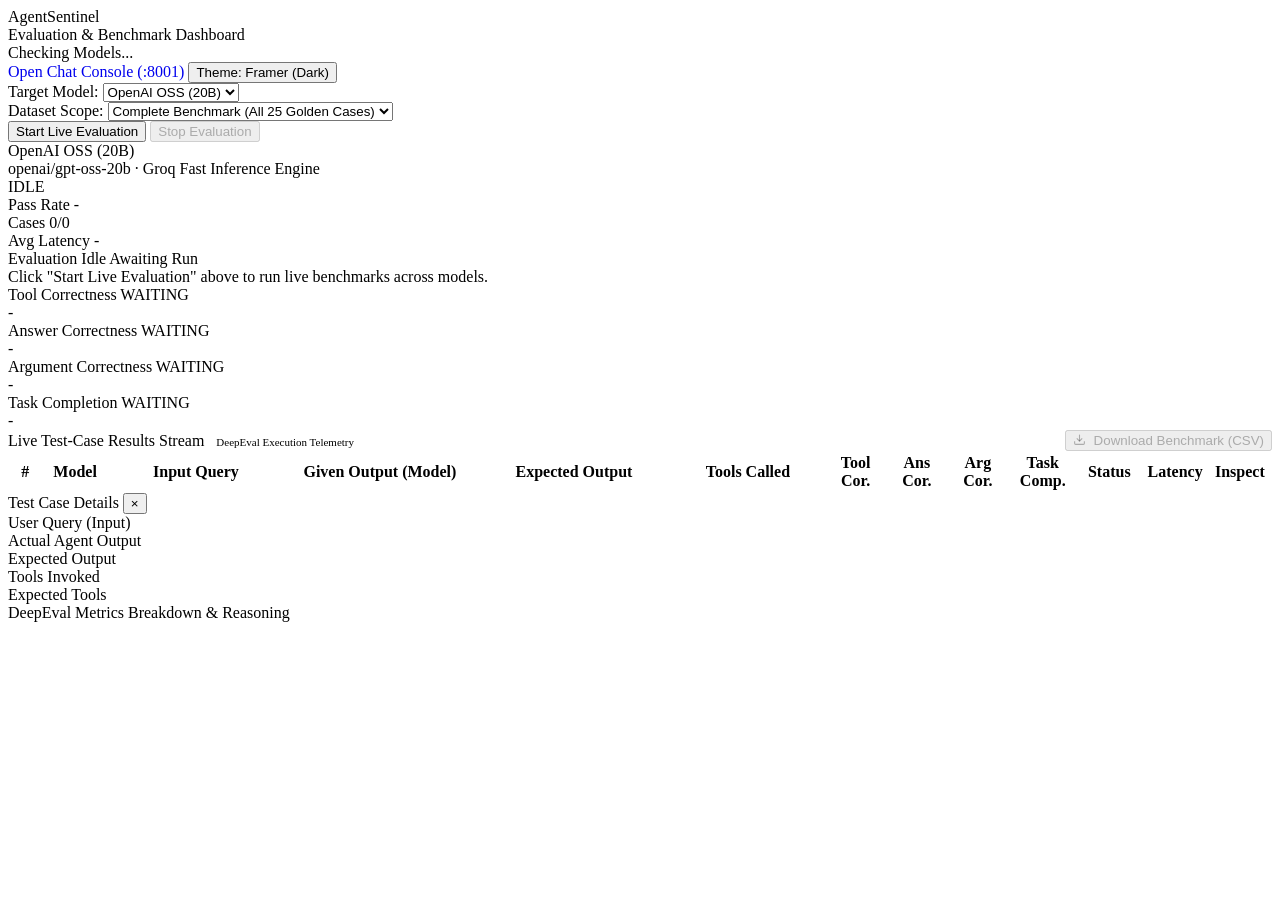
==== frontend/eval/index.html @ 0b5c8ece "feat: initial release of AgentSentinel - enterprise agent evaluation and policy guardrail harness" ====
<!DOCTYPE html>
<html lang="en" data-theme="framer">
<head>
  <meta charset="UTF-8">
  <meta name="viewport" content="width=device-width, initial-scale=1.0">
  <title>AgentSentinel | Evaluation Dashboard</title>
  <link rel="stylesheet" href="/static/css/tokens.css">
  <link rel="stylesheet" href="/static/css/layout.css">
  <link rel="stylesheet" href="/static/css/eval.css">
</head>
<body>

  <!-- Top Navigation Header -->
  <header class="app-header">
    <div class="brand-section">
      <div class="brand-logo-mark">
        <div class="brand-logo-mark-inner"></div>
      </div>
      <div class="brand-title">AgentSentinel</div>
      <div class="brand-subtitle">Evaluation & Benchmark Dashboard</div>
    </div>

    <!-- Header Actions -->
    <div class="header-actions">
      <div class="model-pill-badge">
        <span class="status-dot"></span>
        <span id="headerModelStatus">Checking Models...</span>
      </div>
      <a href="http://127.0.0.1:8001" target="_blank" class="model-pill-badge" style="text-decoration: none; cursor: pointer;">
        <span>Open Chat Console (:8001)</span>
      </a>
      <button type="button" id="themeToggleBtn" class="theme-toggle-btn">
        Theme: Framer (Dark)
      </button>
    </div>
  </header>

  <!-- App Main Layout -->
  <main class="app-container">
    <section class="eval-view active" style="width: 100%;">

      <!-- Top Control & Action Bar -->
      <div class="eval-control-bar">
        <div class="control-group">
          <div class="control-item">
            <span class="control-label">Target Model:</span>
            <select id="evalModelSelect" class="control-select">
              <option value="llama" selected>OpenAI OSS (20B)</option>
            </select>
          </div>

          <div class="control-item">
            <span class="control-label">Dataset Scope:</span>
            <select id="evalCountSelect" class="control-select">
              <option value="3">Quick Sample (3 Cases)</option>
              <option value="5">Standard Sample (5 Cases)</option>
              <option value="25" selected>Complete Benchmark (All 25 Golden Cases)</option>
            </select>
          </div>
        </div>

        <div class="eval-action-buttons">
          <button type="button" id="startEvalBtn" class="btn-start-eval">Start Live Evaluation</button>
          <button type="button" id="cancelEvalBtn" class="btn-cancel-eval" disabled>Stop Evaluation</button>
        </div>
      </div>

      <!-- Model Status Card: OpenAI OSS (20B) -->
      <div class="model-status-grid" style="grid-template-columns: 1fr;">
        <div id="modelCard_llama" class="model-card">
          <div class="model-card-header">
            <div>
              <div class="model-brand-title">OpenAI OSS (20B)</div>
              <div class="model-brand-id">openai/gpt-oss-20b · Groq Fast Inference Engine</div>
            </div>
            <span class="status-badge idle">IDLE</span>
          </div>
          <div class="model-progress-bar-bg">
            <div class="model-progress-bar-fill"></div>
          </div>
          <div class="model-stats-row">
            <div class="stat-box">
              <span class="stat-label">Pass Rate</span>
              <span class="stat-value card-pass-rate">-</span>
            </div>
            <div class="stat-box">
              <span class="stat-label">Cases</span>
              <span class="stat-value card-case-count">0/0</span>
            </div>
            <div class="stat-box">
              <span class="stat-label">Avg Latency</span>
              <span class="stat-value card-latency">-</span>
            </div>
          </div>
        </div>
      </div>

      <!-- Active Stepper & DeepEval Metrics Gauges -->
      <div class="live-stepper-panel">
        <div class="stepper-header">
          <span id="stepperCaseTag" class="active-case-tag">Evaluation Idle</span>
          <span id="stepperCatBadge" class="case-category-badge">Awaiting Run</span>
        </div>
        <div id="activeCaseQuery" class="stepper-query-preview">
          Click "Start Live Evaluation" above to run live benchmarks across models.
        </div>

        <div class="metrics-gauges-grid">
          
          <div class="metric-gauge-card">
            <div class="metric-gauge-header">
              <span class="metric-gauge-title">Tool Correctness</span>
              <span id="mToolStatus" class="metric-badge-status">WAITING</span>
            </div>
            <div id="mToolScore" class="metric-score-value">-</div>
          </div>

          <div class="metric-gauge-card">
            <div class="metric-gauge-header">
              <span class="metric-gauge-title">Answer Correctness</span>
              <span id="mAnswerStatus" class="metric-badge-status">WAITING</span>
            </div>
            <div id="mAnswerScore" class="metric-score-value">-</div>
          </div>

          <div class="metric-gauge-card">
            <div class="metric-gauge-header">
              <span class="metric-gauge-title">Argument Correctness</span>
              <span id="mArgStatus" class="metric-badge-status">WAITING</span>
            </div>
            <div id="mArgScore" class="metric-score-value">-</div>
          </div>

          <div class="metric-gauge-card">
            <div class="metric-gauge-header">
              <span class="metric-gauge-title">Task Completion</span>
              <span id="mTaskStatus" class="metric-badge-status">WAITING</span>
            </div>
            <div id="mTaskScore" class="metric-score-value">-</div>
          </div>

        </div>
      </div>

      <!-- Live Test Results Table -->
      <div class="results-table-section">
        <div class="section-header-bar" style="display: flex; justify-content: space-between; align-items: center;">
          <div>
            <span class="section-title">Live Test-Case Results Stream</span>
            <span style="font-size: 11px; color: var(--ink-muted); margin-left: 8px;">DeepEval Execution Telemetry</span>
          </div>
          <button type="button" id="downloadCsvBtn" class="btn-download" disabled title="Download completed test results as CSV spreadsheet">
            <svg width="13" height="13" viewBox="0 0 24 24" fill="none" stroke="currentColor" stroke-width="2" style="vertical-align: -1px; margin-right: 4px;"><path d="M21 15v4a2 2 0 0 1-2 2H5a2 2 0 0 1-2-2v-4"/><polyline points="7 10 12 15 17 10"/><line x1="12" y1="15" x2="12" y2="3"/></svg>
            Download Benchmark (CSV)
          </button>
        </div>
        <div class="table-responsive-container">
          <table class="results-table">
            <thead>
              <tr>
                <th style="width: 45px;">#</th>
                <th style="width: 80px;">Model</th>
                <th style="min-width: 170px;">Input Query</th>
                <th style="min-width: 190px;">Given Output (Model)</th>
                <th style="min-width: 190px;">Expected Output</th>
                <th style="min-width: 150px;">Tools Called</th>
                <th style="width: 80px;" title="Tool Correctness Metric">Tool Cor.</th>
                <th style="width: 80px;" title="Answer Correctness Metric">Ans Cor.</th>
                <th style="width: 80px;" title="Argument Correctness Metric">Arg Cor.</th>
                <th style="width: 80px;" title="Task Completion Metric">Task Comp.</th>
                <th style="width: 75px;">Status</th>
                <th style="width: 70px;">Latency</th>
                <th style="width: 65px;">Inspect</th>
              </tr>
            </thead>
            <tbody id="resultsTableBody">
              <!-- Populated dynamically via eval.js with all matrices -->
            </tbody>
          </table>
        </div>
      </div>

      <!-- Comparative Multi-Model Leaderboard -->
      <div id="leaderboardSection" class="leaderboard-section" style="display: none;">
        <div class="section-header-bar">
          <span class="section-title">Multi-Model Comparative Leaderboard</span>
          <span style="font-size: 11px; color: var(--ink-muted);">Final Benchmark Summary</span>
        </div>
        <table class="leaderboard-table">
          <thead>
            <tr>
              <th style="width: 50px;">Rank</th>
              <th>Candidate Model</th>
              <th>Provider</th>
              <th>Pass Rate</th>
              <th>Status</th>
              <th>Avg Score</th>
              <th>Avg Latency</th>
            </tr>
          </thead>
          <tbody id="leaderboardTableBody">
            <!-- Populated dynamically via eval.js upon run completion -->
          </tbody>
        </table>
      </div>

    </section>
  </main>

  <!-- Modal Drawer for Case Inspection -->
  <div id="caseModal" class="case-modal-overlay">
    <div class="case-modal-content">
      <div class="modal-header">
        <span id="modalCaseTitle" class="modal-title">Test Case Details</span>
        <button type="button" id="closeModalBtn" class="modal-close-btn">&times;</button>
      </div>
      <div class="modal-body">
        
        <div class="modal-section-box">
          <span class="modal-field-title">User Query (Input)</span>
          <div id="modalInput" class="modal-field-content"></div>
        </div>

        <div id="modalErrorSection" class="modal-section-box" style="display: none;">
          <span class="modal-field-title" style="color: var(--semantic-error);">Error / Diagnostics</span>
          <div id="modalErrorContent" class="modal-field-content" style="color: var(--semantic-error);"></div>
        </div>

        <div class="modal-section-box">
          <span class="modal-field-title">Actual Agent Output</span>
          <div id="modalActualOutput" class="modal-field-content"></div>
        </div>

        <div class="modal-section-box">
          <span class="modal-field-title">Expected Output</span>
          <div id="modalExpectedOutput" class="modal-field-content"></div>
        </div>

        <div class="modal-section-box">
          <span class="modal-field-title">Tools Invoked</span>
          <div id="modalToolsCalled" class="modal-field-content code"></div>
        </div>

        <div class="modal-section-box">
          <span class="modal-field-title">Expected Tools</span>
          <div id="modalExpectedTools" class="modal-field-content code"></div>
        </div>

        <div class="modal-section-box">
          <span class="modal-field-title">DeepEval Metrics Breakdown & Reasoning</span>
          <div id="modalMetricsJson" class="modal-field-content code"></div>
        </div>

      </div>
    </div>
  </div>

  <script>
    // Theme Switcher & Model Status for Eval Dashboard
    const themeBtn = document.getElementById("themeToggleBtn");
    if (themeBtn) {
      const currentTheme = localStorage.getItem("agent_eval_theme") || "framer";
      document.documentElement.setAttribute("data-theme", currentTheme);
      themeBtn.textContent = currentTheme === "framer" ? "Theme: Framer (Dark)" : "Theme: Intercom (Cream)";

      themeBtn.addEventListener("click", () => {
        const active = document.documentElement.getAttribute("data-theme") || "framer";
        const next = active === "framer" ? "intercom" : "framer";
        document.documentElement.setAttribute("data-theme", next);
        localStorage.setItem("agent_eval_theme", next);
        themeBtn.textContent = next === "framer" ? "Theme: Framer (Dark)" : "Theme: Intercom (Cream)";
      });
    }

    // Health check on models
    fetch("/api/models/status")
      .then(res => res.json())
      .then(models => {
        const pill = document.getElementById("headerModelStatus");
        if (pill) {
          const readyCount = models.filter(m => m.configured).length;
          pill.textContent = `${readyCount}/${models.length} Models Ready`;
        }
      })
      .catch(console.warn);
  </script>
  <script src="/static/js/eval.js"></script>
</body>
</html>
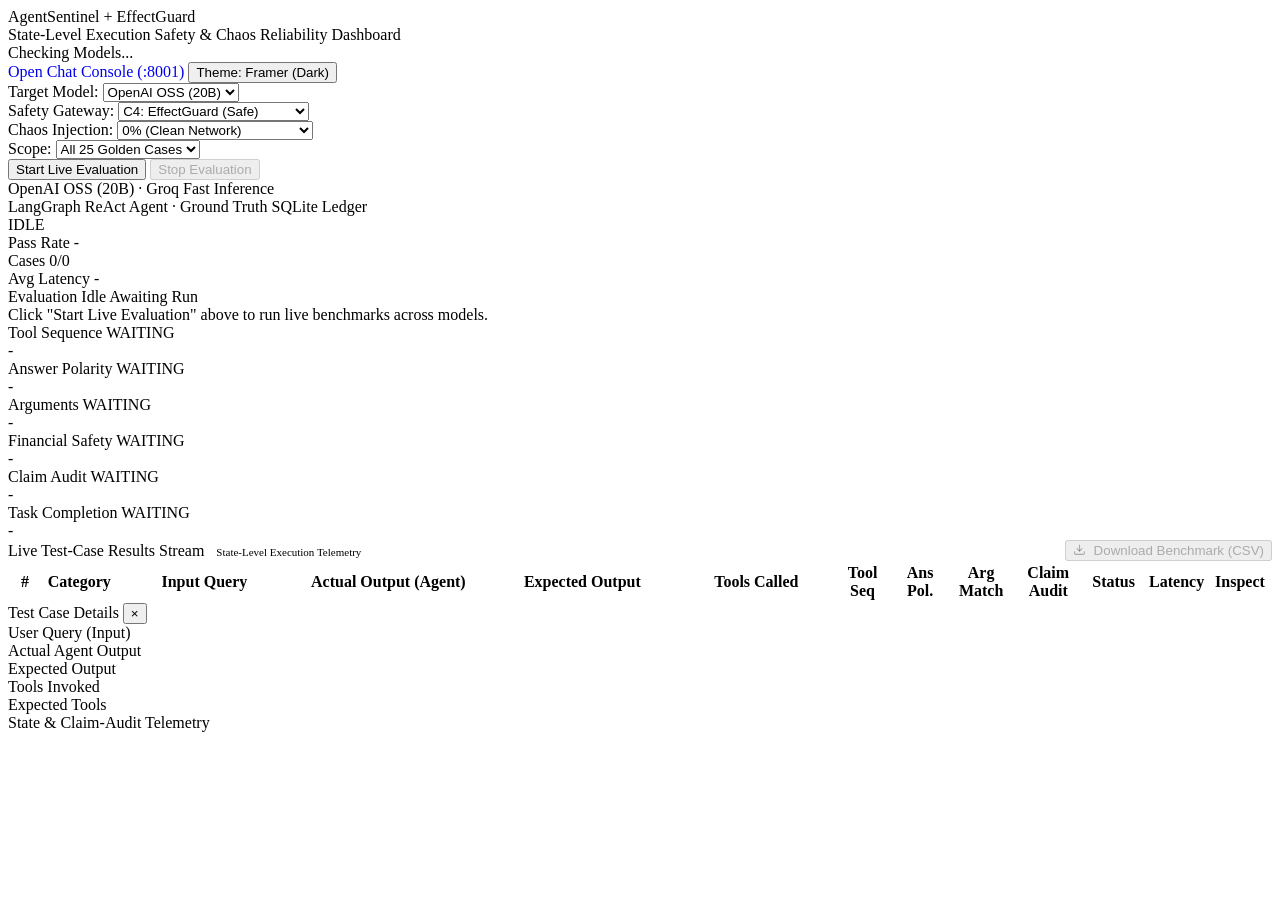
==== commit 0cd944db: "feat: upgrade to AgentSentinel + EffectGuard execution safety gateway and policy guardrail harness -" ====
--- a/frontend/eval/index.html
+++ b/frontend/eval/index.html
@@ -16,8 +16,8 @@
       <div class="brand-logo-mark">
         <div class="brand-logo-mark-inner"></div>
       </div>
-      <div class="brand-title">AgentSentinel</div>
-      <div class="brand-subtitle">Evaluation & Benchmark Dashboard</div>
+      <div class="brand-title">AgentSentinel + EffectGuard</div>
+      <div class="brand-subtitle">State-Level Execution Safety & Chaos Reliability Dashboard</div>
     </div>
 
     <!-- Header Actions -->
@@ -45,16 +45,33 @@
           <div class="control-item">
             <span class="control-label">Target Model:</span>
             <select id="evalModelSelect" class="control-select">
-              <option value="llama" selected>OpenAI OSS (20B)</option>
+              <option value="openai" selected>OpenAI OSS (20B)</option>
             </select>
           </div>
 
           <div class="control-item">
-            <span class="control-label">Dataset Scope:</span>
+            <span class="control-label">Safety Gateway:</span>
+            <select id="evalConditionSelect" class="control-select">
+              <option value="c4" selected>C4: EffectGuard (Safe)</option>
+              <option value="c0">C0: Naive Baseline (Unsafe)</option>
+            </select>
+          </div>
+
+          <div class="control-item">
+            <span class="control-label">Chaos Injection:</span>
+            <select id="evalFaultRateSelect" class="control-select">
+              <option value="0.0" selected>0% (Clean Network)</option>
+              <option value="0.20">20% (Chaos 504 Timeouts)</option>
+              <option value="0.35">35% (Severe Network Drops)</option>
+            </select>
+          </div>
+
+          <div class="control-item">
+            <span class="control-label">Scope:</span>
             <select id="evalCountSelect" class="control-select">
-              <option value="3">Quick Sample (3 Cases)</option>
-              <option value="5">Standard Sample (5 Cases)</option>
-              <option value="25" selected>Complete Benchmark (All 25 Golden Cases)</option>
+              <option value="3">Sample (3 Cases)</option>
+              <option value="5">Standard (5 Cases)</option>
+              <option value="25" selected>All 25 Golden Cases</option>
             </select>
           </div>
         </div>
@@ -67,11 +84,11 @@
 
       <!-- Model Status Card: OpenAI OSS (20B) -->
       <div class="model-status-grid" style="grid-template-columns: 1fr;">
-        <div id="modelCard_llama" class="model-card">
+        <div id="modelCard_openai" class="model-card">
           <div class="model-card-header">
             <div>
-              <div class="model-brand-title">OpenAI OSS (20B)</div>
-              <div class="model-brand-id">openai/gpt-oss-20b · Groq Fast Inference Engine</div>
+              <div class="model-brand-title">OpenAI OSS (20B) · Groq Fast Inference</div>
+              <div class="model-brand-id">LangGraph ReAct Agent · Ground Truth SQLite Ledger</div>
             </div>
             <span class="status-badge idle">IDLE</span>
           </div>
@@ -105,11 +122,11 @@
           Click "Start Live Evaluation" above to run live benchmarks across models.
         </div>
 
-        <div class="metrics-gauges-grid">
+        <div class="metrics-gauges-grid" style="grid-template-columns: repeat(6, 1fr);">
           
           <div class="metric-gauge-card">
             <div class="metric-gauge-header">
-              <span class="metric-gauge-title">Tool Correctness</span>
+              <span class="metric-gauge-title">Tool Sequence</span>
               <span id="mToolStatus" class="metric-badge-status">WAITING</span>
             </div>
             <div id="mToolScore" class="metric-score-value">-</div>
@@ -117,7 +134,7 @@
 
           <div class="metric-gauge-card">
             <div class="metric-gauge-header">
-              <span class="metric-gauge-title">Answer Correctness</span>
+              <span class="metric-gauge-title">Answer Polarity</span>
               <span id="mAnswerStatus" class="metric-badge-status">WAITING</span>
             </div>
             <div id="mAnswerScore" class="metric-score-value">-</div>
@@ -125,10 +142,26 @@
 
           <div class="metric-gauge-card">
             <div class="metric-gauge-header">
-              <span class="metric-gauge-title">Argument Correctness</span>
+              <span class="metric-gauge-title">Arguments</span>
               <span id="mArgStatus" class="metric-badge-status">WAITING</span>
             </div>
             <div id="mArgScore" class="metric-score-value">-</div>
+          </div>
+
+          <div class="metric-gauge-card">
+            <div class="metric-gauge-header">
+              <span class="metric-gauge-title">Financial Safety</span>
+              <span id="mFinStatus" class="metric-badge-status">WAITING</span>
+            </div>
+            <div id="mFinScore" class="metric-score-value">-</div>
+          </div>
+
+          <div class="metric-gauge-card">
+            <div class="metric-gauge-header">
+              <span class="metric-gauge-title">Claim Audit</span>
+              <span id="mClaimStatus" class="metric-badge-status">WAITING</span>
+            </div>
+            <div id="mClaimScore" class="metric-score-value">-</div>
           </div>
 
           <div class="metric-gauge-card">
@@ -147,7 +180,7 @@
         <div class="section-header-bar" style="display: flex; justify-content: space-between; align-items: center;">
           <div>
             <span class="section-title">Live Test-Case Results Stream</span>
-            <span style="font-size: 11px; color: var(--ink-muted); margin-left: 8px;">DeepEval Execution Telemetry</span>
+            <span style="font-size: 11px; color: var(--ink-muted); margin-left: 8px;">State-Level Execution Telemetry</span>
           </div>
           <button type="button" id="downloadCsvBtn" class="btn-download" disabled title="Download completed test results as CSV spreadsheet">
             <svg width="13" height="13" viewBox="0 0 24 24" fill="none" stroke="currentColor" stroke-width="2" style="vertical-align: -1px; margin-right: 4px;"><path d="M21 15v4a2 2 0 0 1-2 2H5a2 2 0 0 1-2-2v-4"/><polyline points="7 10 12 15 17 10"/><line x1="12" y1="15" x2="12" y2="3"/></svg>
@@ -159,32 +192,32 @@
             <thead>
               <tr>
                 <th style="width: 45px;">#</th>
-                <th style="width: 80px;">Model</th>
+                <th style="width: 80px;">Category</th>
                 <th style="min-width: 170px;">Input Query</th>
-                <th style="min-width: 190px;">Given Output (Model)</th>
+                <th style="min-width: 190px;">Actual Output (Agent)</th>
                 <th style="min-width: 190px;">Expected Output</th>
                 <th style="min-width: 150px;">Tools Called</th>
-                <th style="width: 80px;" title="Tool Correctness Metric">Tool Cor.</th>
-                <th style="width: 80px;" title="Answer Correctness Metric">Ans Cor.</th>
-                <th style="width: 80px;" title="Argument Correctness Metric">Arg Cor.</th>
-                <th style="width: 80px;" title="Task Completion Metric">Task Comp.</th>
-                <th style="width: 75px;">Status</th>
-                <th style="width: 70px;">Latency</th>
+                <th style="width: 75px;" title="Tool Sequence Metric">Tool Seq</th>
+                <th style="width: 75px;" title="Answer Alignment">Ans Pol.</th>
+                <th style="width: 75px;" title="Argument Precision">Arg Match</th>
+                <th style="width: 85px;" title="Claim vs Database State">Claim Audit</th>
+                <th style="width: 70px;">Status</th>
+                <th style="width: 65px;">Latency</th>
                 <th style="width: 65px;">Inspect</th>
               </tr>
             </thead>
             <tbody id="resultsTableBody">
-              <!-- Populated dynamically via eval.js with all matrices -->
+              <!-- Populated dynamically via eval.js -->
             </tbody>
           </table>
         </div>
       </div>
 
-      <!-- Comparative Multi-Model Leaderboard -->
-      <div id="leaderboardSection" class="leaderboard-section" style="display: none;">
+      <!-- Multi-Model Leaderboard -->
+      <div id="leaderboardSection" class="leaderboard-section" style="display: none; margin-top: 24px;">
         <div class="section-header-bar">
-          <span class="section-title">Multi-Model Comparative Leaderboard</span>
-          <span style="font-size: 11px; color: var(--ink-muted);">Final Benchmark Summary</span>
+          <span class="section-title">Benchmark Summary Leaderboard</span>
+          <span style="font-size: 11px; color: var(--ink-muted);">Final Telemetry Report</span>
         </div>
         <table class="leaderboard-table">
           <thead>
@@ -247,7 +280,7 @@
         </div>
 
         <div class="modal-section-box">
-          <span class="modal-field-title">DeepEval Metrics Breakdown & Reasoning</span>
+          <span class="modal-field-title">State & Claim-Audit Telemetry</span>
           <div id="modalMetricsJson" class="modal-field-content code"></div>
         </div>
 
